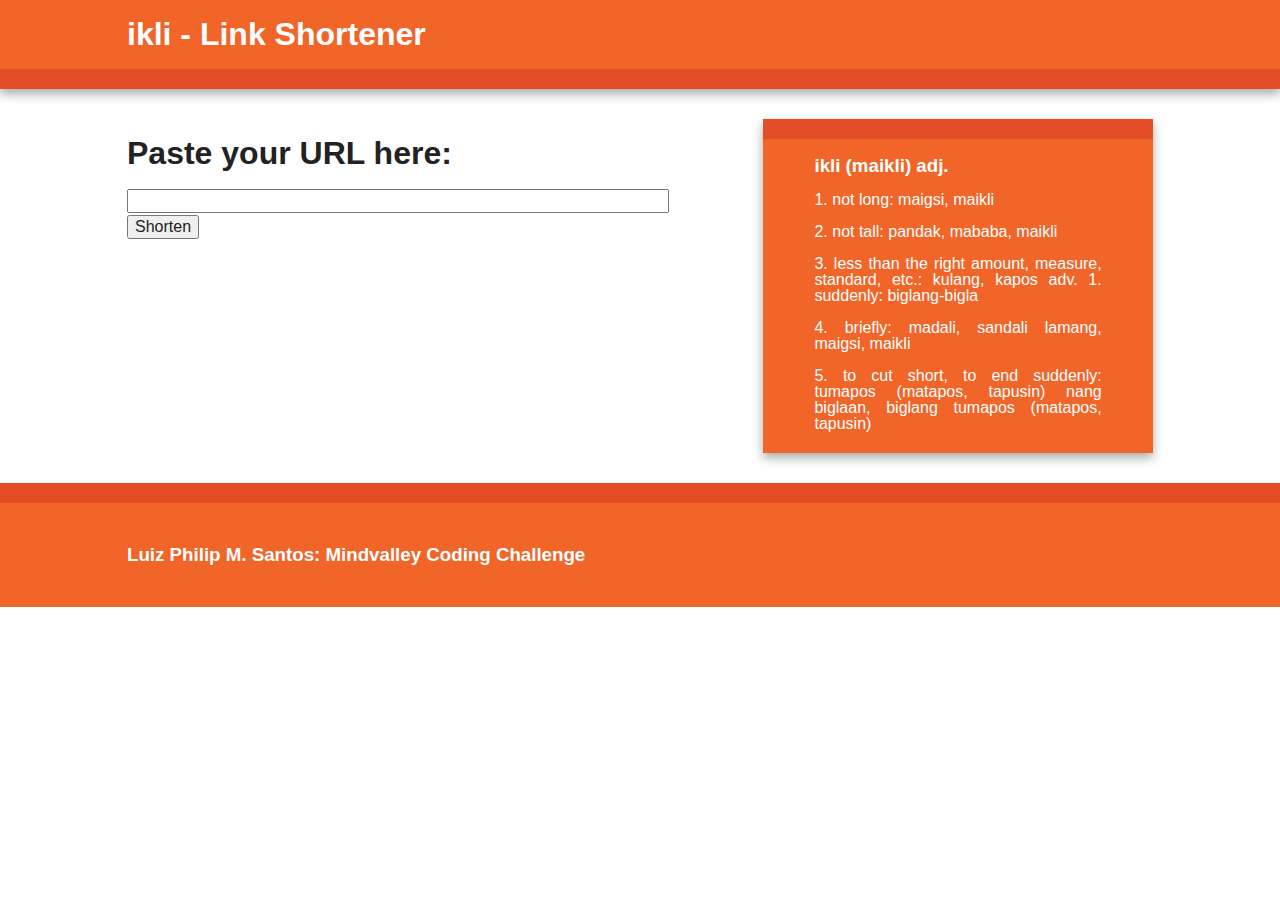
==== index.html @ e90af0b1 "Designed initial homepage" ====
<!doctype html>
<!--[if lt IE 7]>      <html class="no-js lt-ie9 lt-ie8 lt-ie7" lang=""> <![endif]-->
<!--[if IE 7]>         <html class="no-js lt-ie9 lt-ie8" lang=""> <![endif]-->
<!--[if IE 8]>         <html class="no-js lt-ie9" lang=""> <![endif]-->
<!--[if gt IE 8]><!--> <html class="no-js" lang=""> <!--<![endif]-->
    <head>
        <meta charset="utf-8">
        <meta http-equiv="X-UA-Compatible" content="IE=edge,chrome=1">
        <title>Link Shortener | Luiz Santos</title>
        <meta name="description" content="">
        <meta name="viewport" content="width=device-width, initial-scale=1">

        <link rel="stylesheet" href="css/normalize.min.css">
        <link rel="stylesheet" href="css/main.css">

        <script src="js/vendor/modernizr-2.8.3-respond-1.4.2.min.js"></script>
    </head>
    <body>
        <!--[if lt IE 8]>
            <p class="browserupgrade">You are using an <strong>outdated</strong> browser. Please <a href="http://browsehappy.com/">upgrade your browser</a> to improve your experience.</p>
        <![endif]-->

        <div class="header-container">
            <header class="wrapper clearfix">
                <h1 class="title">ikli - Link Shortener</h1>
            </header>
        </div>

        <div class="main-container">
            <div class="main wrapper clearfix">

                <article>
                    <header>
                        <h1>Paste your URL here:</h1>
                        <form>
                            <input type="text" name="url" size="60" />
                            <input type="submit" value="Shorten">
                        </form>
                    </header>
                    <footer>
                        
                        
                    </footer>
                </article>

                <aside>
                    <h3>ikli (maikli) adj.</h3>
                    <p>1. not long: maigsi, maikli</p>
                    <p>2. not tall: pandak, mababa, maikli</p>
                    <p>3. less than the right amount, measure, standard, etc.: kulang, kapos adv. 1. suddenly: biglang-bigla</p>
                    <p>4. briefly: madali, sandali lamang, maigsi, maikli</p>
                    <p>5. to cut short, to end suddenly: tumapos (matapos, tapusin) nang biglaan, biglang tumapos (matapos, tapusin)</p>
                </aside>

            </div> <!-- #main -->
        </div> <!-- #main-container -->

        <div class="footer-container">
            <footer class="wrapper">
                <h3>Luiz Philip M. Santos: Mindvalley Coding Challenge</h3>
            </footer>
        </div>

        <script src="//ajax.googleapis.com/ajax/libs/jquery/1.11.2/jquery.min.js"></script>
        <script>window.jQuery || document.write('<script src="js/vendor/jquery-1.11.2.min.js"><\/script>')</script>

        <script src="js/main.js"></script>
    </body>
</html>
---- css/main.css ----
/*! HTML5 Boilerplate v5.0 | MIT License | http://h5bp.com/ */

html {
    color: #222;
    font-size: 1em;
    line-height: 1.4;
}

::-moz-selection {
    background: #b3d4fc;
    text-shadow: none;
}

::selection {
    background: #b3d4fc;
    text-shadow: none;
}

hr {
    display: block;
    height: 1px;
    border: 0;
    border-top: 1px solid #ccc;
    margin: 1em 0;
    padding: 0;
}

audio,
canvas,
iframe,
img,
svg,
video {
    vertical-align: middle;
}

fieldset {
    border: 0;
    margin: 0;
    padding: 0;
}

textarea {
    resize: vertical;
}

.browserupgrade {
    margin: 0.2em 0;
    background: #ccc;
    color: #000;
    padding: 0.2em 0;
}


/* ===== Initializr Styles ==================================================
   Author: Jonathan Verrecchia - verekia.com/initializr/responsive-template
   ========================================================================== */

body {
    font: 16px/26px Helvetica, Helvetica Neue, Arial;
}

.wrapper {
    width: 90%;
    margin: 0 5%;
}

/* ===================
    ALL: Orange Theme
   =================== */

.header-container {
    border-bottom: 20px solid #e44d26;
}

.footer-container,
.main aside {
    border-top: 20px solid #e44d26;
}

.header-container,
.footer-container,
.main aside {
    background: #f16529;
}

.title {
    color: white;
}

/* ==============
    MOBILE: Menu
   ============== */

nav ul {
    margin: 0;
    padding: 0;
    list-style-type: none;
}

nav a {
    display: block;
    margin-bottom: 10px;
    padding: 15px 0;

    text-align: center;
    text-decoration: none;
    font-weight: bold;

    color: white;
    background: #e44d26;
}

nav a:hover,
nav a:visited {
    color: white;
}

nav a:hover {
    text-decoration: underline;
}

/* ==============
    MOBILE: Main
   ============== */

.main {
    padding: 30px 0;
}

.main article h1 {
    font-size: 2em;
}

.main aside {
    color: white;
    padding: 0px 5% 5px;
    line-height: 1em;
    text-align: justify;
}

.footer-container footer {
    color: white;
    padding: 20px 0;
}

/* ===============
    ALL: IE Fixes
   =============== */

.ie7 .title {
    padding-top: 20px;
}

/* ==========================================================================
   Author's custom styles
   ========================================================================== */















/* ==========================================================================
   Media Queries
   ========================================================================== */

@media only screen and (min-width: 480px) {

/* ====================
    INTERMEDIATE: Menu
   ==================== */

    nav a {
        float: left;
        width: 27%;
        margin: 0 1.7%;
        padding: 25px 2%;
        margin-bottom: 0;
    }

    nav li:first-child a {
        margin-left: 0;
    }

    nav li:last-child a {
        margin-right: 0;
    }

/* ========================
    INTERMEDIATE: IE Fixes
   ======================== */

    nav ul li {
        display: inline;
    }

    .oldie nav a {
        margin: 0 0.7%;
    }
}

@media only screen and (min-width: 768px) {

/* ====================
    WIDE: CSS3 Effects
   ==================== */

    .header-container,
    .main aside {
        -webkit-box-shadow: 0 5px 10px #aaa;
           -moz-box-shadow: 0 5px 10px #aaa;
                box-shadow: 0 5px 10px #aaa;
    }

/* ============
    WIDE: Menu
   ============ */

    .title {
        float: left;
    }

    nav {
        float: right;
        width: 38%;
    }

/* ============
    WIDE: Main
   ============ */

    .main article {
        float: left;
        width: 57%;
    }

    .main aside {
        float: right;
        width: 28%;
    }
}

@media only screen and (min-width: 1140px) {

/* ===============
    Maximal Width
   =============== */

    .wrapper {
        width: 1026px; /* 1140px - 10% for margins */
        margin: 0 auto;
    }
}

/* ==========================================================================
   Helper classes
   ========================================================================== */

.hidden {
    display: none !important;
    visibility: hidden;
}

.visuallyhidden {
    border: 0;
    clip: rect(0 0 0 0);
    height: 1px;
    margin: -1px;
    overflow: hidden;
    padding: 0;
    position: absolute;
    width: 1px;
}

.visuallyhidden.focusable:active,
.visuallyhidden.focusable:focus {
    clip: auto;
    height: auto;
    margin: 0;
    overflow: visible;
    position: static;
    width: auto;
}

.invisible {
    visibility: hidden;
}

.clearfix:before,
.clearfix:after {
    content: " ";
    display: table;
}

.clearfix:after {
    clear: both;
}

.clearfix {
    *zoom: 1;
}

/* ==========================================================================
   Print styles
   ========================================================================== */

@media print {
    *,
    *:before,
    *:after {
        background: transparent !important;
        color: #000 !important;
        box-shadow: none !important;
        text-shadow: none !important;
    }

    a,
    a:visited {
        text-decoration: underline;
    }

    a[href]:after {
        content: " (" attr(href) ")";
    }

    abbr[title]:after {
        content: " (" attr(title) ")";
    }

    a[href^="#"]:after,
    a[href^="javascript:"]:after {
        content: "";
    }

    pre,
    blockquote {
        border: 1px solid #999;
        page-break-inside: avoid;
    }

    thead {
        display: table-header-group;
    }

    tr,
    img {
        page-break-inside: avoid;
    }

    img {
        max-width: 100% !important;
    }

    p,
    h2,
    h3 {
        orphans: 3;
        widows: 3;
    }

    h2,
    h3 {
        page-break-after: avoid;
    }
}
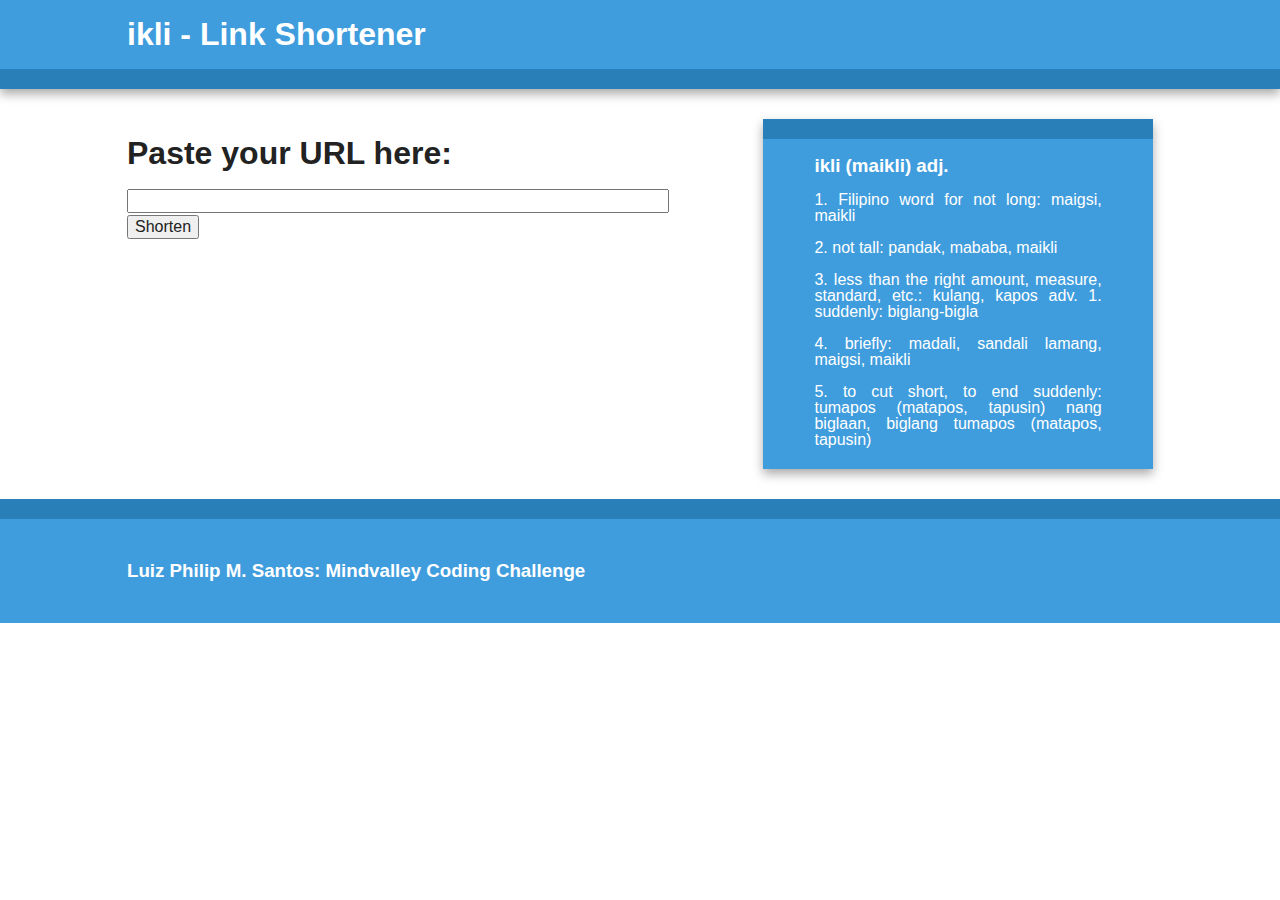
==== commit 85b1aa4b: "Added error validation and MySQL Create script for the table" ====
--- a/index.html
+++ b/index.html
@@ -32,7 +32,7 @@
                 <article>
                     <header>
                         <h1>Paste your URL here:</h1>
-                        <form>
+                        <form action="submit.php" method="post">
                             <input type="text" name="url" size="60" />
                             <input type="submit" value="Shorten">
                         </form>
@@ -45,7 +45,7 @@
 
                 <aside>
                     <h3>ikli (maikli) adj.</h3>
-                    <p>1. not long: maigsi, maikli</p>
+                    <p>1. Filipino word for not long: maigsi, maikli</p>
                     <p>2. not tall: pandak, mababa, maikli</p>
                     <p>3. less than the right amount, measure, standard, etc.: kulang, kapos adv. 1. suddenly: biglang-bigla</p>
                     <p>4. briefly: madali, sandali lamang, maigsi, maikli</p>
--- a/css/main.css
+++ b/css/main.css
@@ -70,18 +70,18 @@
    =================== */
 
 .header-container {
-    border-bottom: 20px solid #e44d26;
+    border-bottom: 20px solid #2980b9;
 }
 
 .footer-container,
 .main aside {
-    border-top: 20px solid #e44d26;
+    border-top: 20px solid #2980b9;
 }
 
 .header-container,
 .footer-container,
 .main aside {
-    background: #f16529;
+    background: #3f9ddd;
 }
 
 .title {
